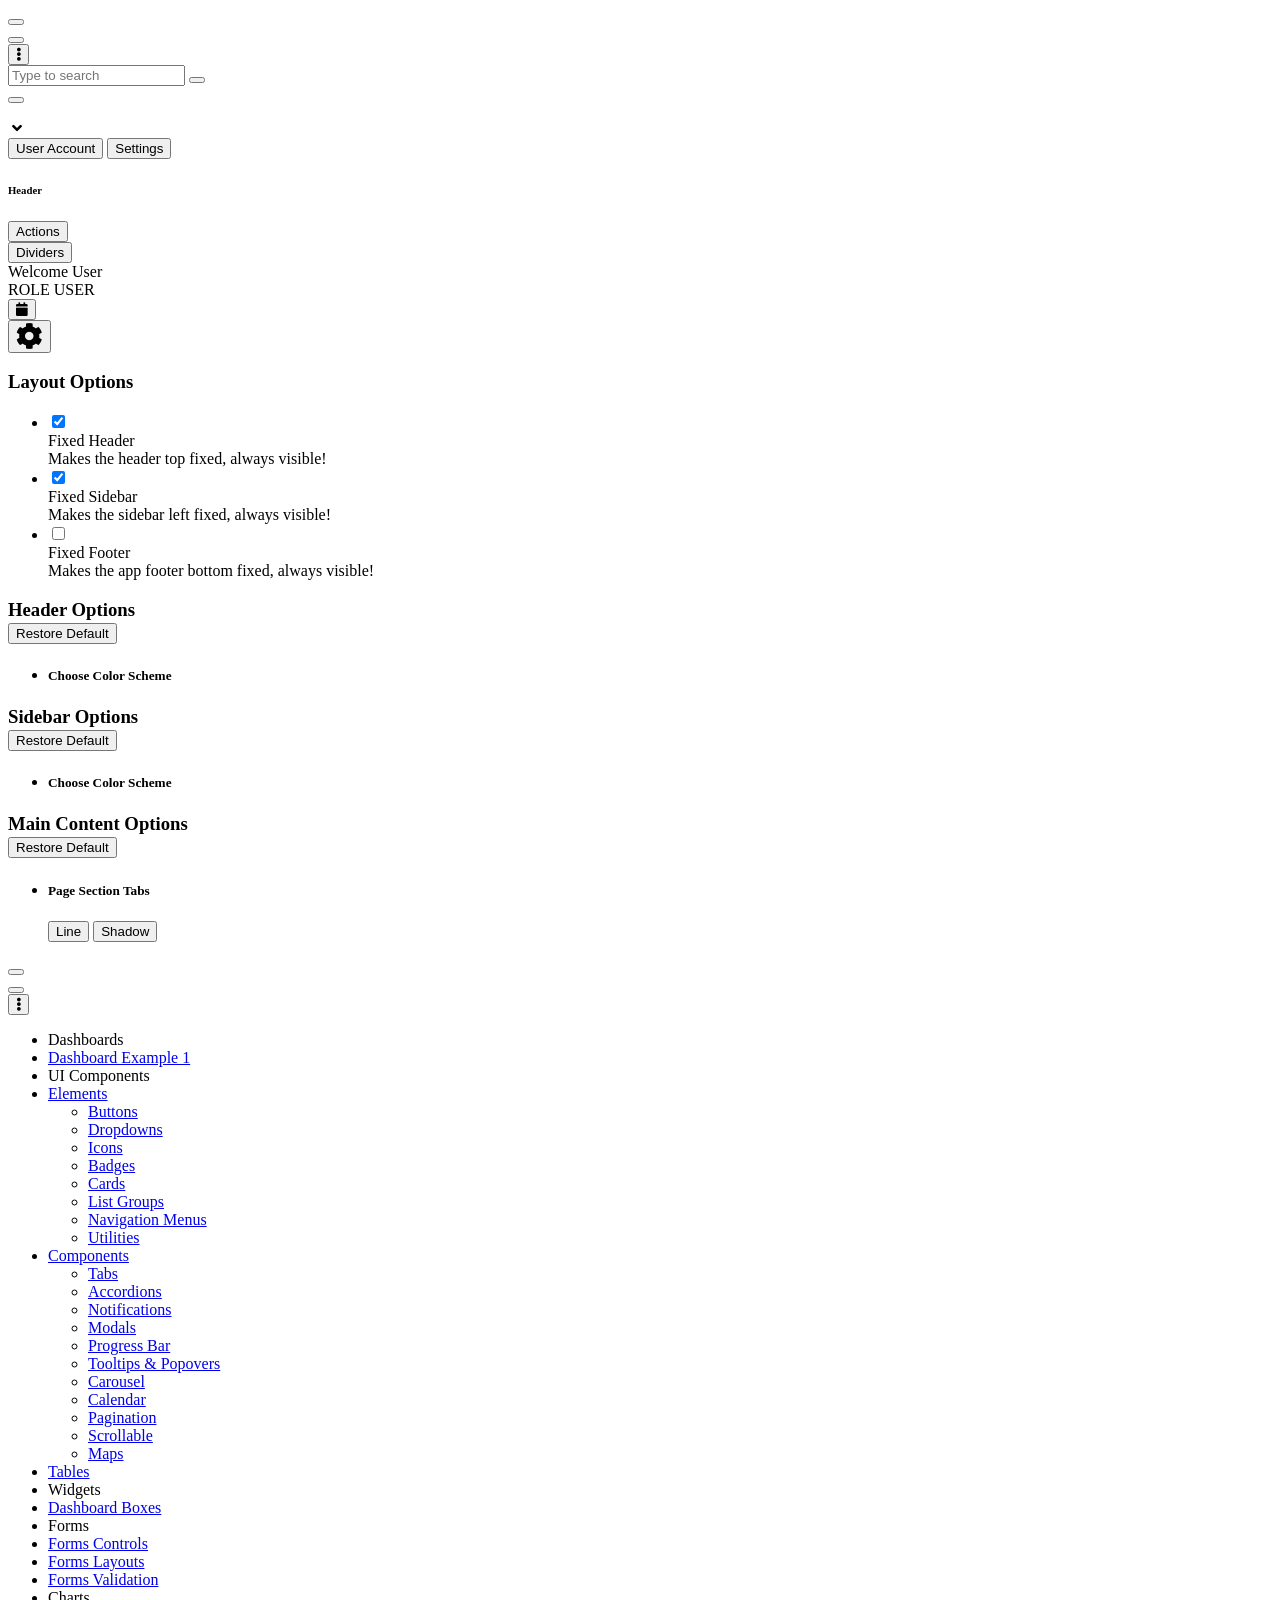
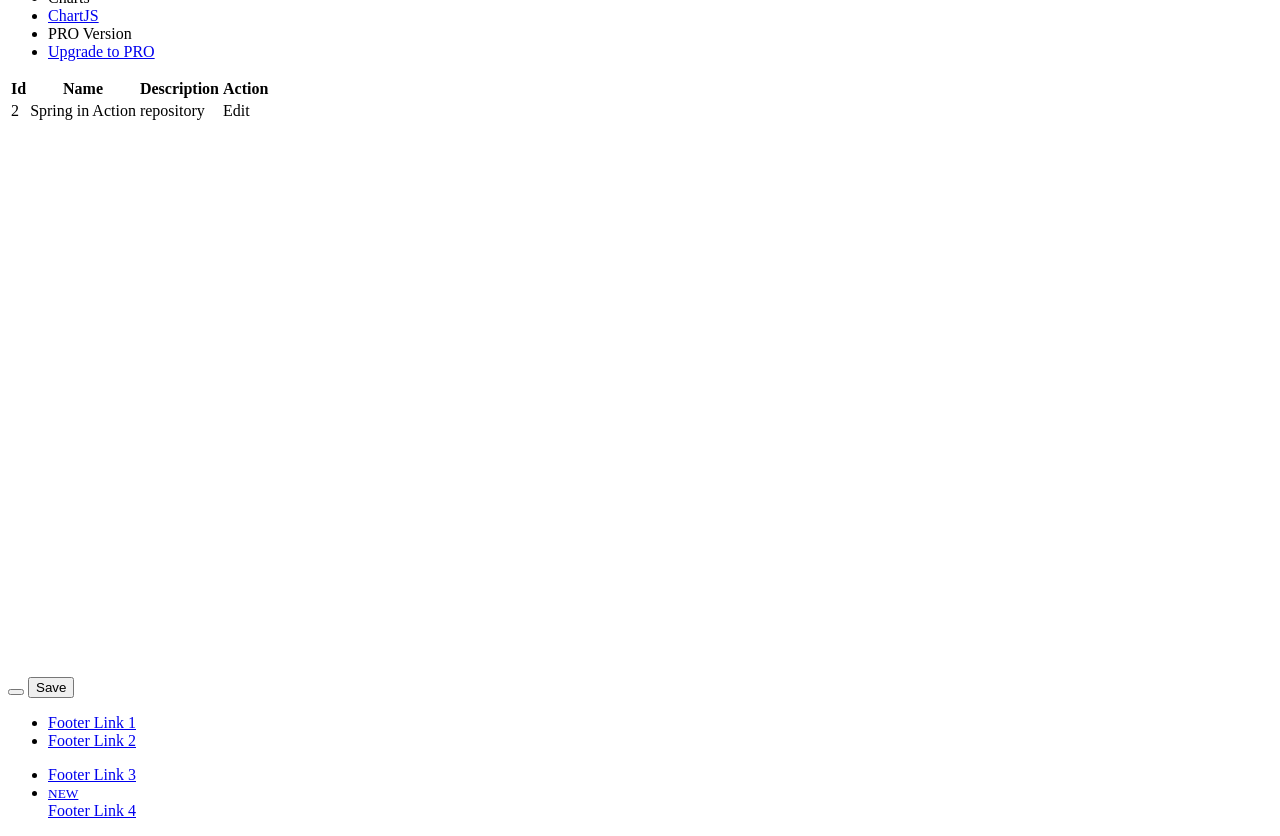
==== Projects/SpringBoot/githubAnalytics/index.html @ 5774537b "Master content refactor" ====
<!doctype html>
<html xmlns="http://www.w3.org/1999/xhtml"
      xmlns:th="http://www.thymeleaf.org"
      xmlns:sec="http://www.thymeleaf.org/thymeleaf-extras-springsecurity3"
      xmlns:layout="http://www.ultraq.net.nz/thymeleaf/layout">

<head>
    <meta charset="utf-8">
    <meta http-equiv="X-UA-Compatible" content="IE=edge">
    <meta http-equiv="Content-Language" content="en">
    <meta http-equiv="Content-Type" content="text/html; charset=utf-8"/>
    <title>Analytics Dashboard - This is an example dashboard created using build-in elements and components.</title>
    <meta name="viewport" content="width=device-width, initial-scale=1, maximum-scale=1, user-scalable=no, shrink-to-fit=no" />
    <meta name="description" content="This is an example dashboard created using build-in elements and components.">
    <meta name="msapplication-tap-highlight" content="no">
    <link rel="stylesheet" type="text/css" th:href="@{/webjars/bootstrap/3.3.7/css/bootstrap.min.css}" />
    <link href="https://cdnjs.cloudflare.com/ajax/libs/font-awesome/5.11.2/css/all.css" rel="stylesheet" type="text/css" />
    <!--
    =========================================================
    * ArchitectUI HTML Theme Dashboard - v1.0.0
    =========================================================
    * Product Page: https://dashboardpack.com
    * Copyright 2019 DashboardPack (https://dashboardpack.com)
    * Licensed under MIT (https://github.com/DashboardPack/architectui-html-theme-free/blob/master/LICENSE)
    =========================================================
    * The above copyright notice and this permission notice shall be included in all copies or substantial portions of the Software.
    -->
<link rel="stylesheet" href="../static/assets/css/main.css"
      th:href="@{/assets/css/main.css}" />
<body>
    <div class="app-container app-theme-white body-tabs-shadow fixed-sidebar fixed-header">
        <div class="app-header header-shadow">
            <div class="app-header__logo">
                <div class="logo-src"></div>
                <div class="header__pane ml-auto">
                    <div>
                        <button type="button" class="hamburger close-sidebar-btn hamburger--elastic" data-class="closed-sidebar">
                            <span class="hamburger-box">
                                <span class="hamburger-inner"></span>
                            </span>
                        </button>
                    </div>
                </div>
            </div>
            <div class="app-header__mobile-menu">
                <div>
                    <button type="button" class="hamburger hamburger--elastic mobile-toggle-nav">
                        <span class="hamburger-box">
                            <span class="hamburger-inner"></span>
                        </span>
                    </button>
                </div>
            </div>
            <div class="app-header__menu">
                <span>
                    <button type="button" class="btn-icon btn-icon-only btn btn-primary btn-sm mobile-toggle-header-nav">
                        <span class="btn-icon-wrapper">
                            <i class="fa fa-ellipsis-v fa-w-6"></i>
                        </span>
                    </button>
                </span>
            </div>
            <div class="app-header__content">
                <div class="app-header-left">
                    <div class="search-wrapper">
                        <div class="input-holder">
                            <input type="text" class="search-input" placeholder="Type to search">
                            <button class="search-icon"><span></span></button>
                        </div>
                        <button class="close"></button>
                    </div>
                    <p>

<!--                        Welcome <span sec:authentication="principal.username"></span>-->
                    </p>
                     </div>
                <div class="app-header-right">
                    <div class="header-btn-lg pr-0">
                        <div class="widget-content p-0">
                            <div class="widget-content-wrapper">
                                <div class="widget-content-left">
                                    <div class="btn-group">
                                        <a data-toggle="dropdown" aria-haspopup="true" aria-expanded="false" class="p-0 btn">
                                            <img width="42" class="rounded-circle" src="assets/images/avatars/1.jpg" alt="">
                                            <i class="fa fa-angle-down ml-2 opacity-8"></i>
                                        </a>
                                        <div tabindex="-1" role="menu" aria-hidden="true" class="dropdown-menu dropdown-menu-right">
                                            <button type="button" tabindex="0" class="dropdown-item">User Account</button>
                                            <button type="button" tabindex="0" class="dropdown-item">Settings</button>
                                            <h6 tabindex="-1" class="dropdown-header">Header</h6>
                                            <button type="button" tabindex="0" class="dropdown-item">Actions</button>
                                            <div tabindex="-1" class="dropdown-divider"></div>
                                            <button type="button" tabindex="0" class="dropdown-item">Dividers</button>
                                        </div>
                                    </div>
                                </div>
                                <div class="widget-content-left  ml-3 header-user-info">
                                    <div class="widget-heading">
                                        Welcome <span th:text="${gituser}">User</span>
                                    </div>
                                    <div class="widget-subheading">
                                        ROLE USER
                                    </div>
                                </div>
                                <div class="widget-content-right header-user-info ml-3">
                                    <button type="button" class="btn-shadow p-1 btn btn-primary btn-sm show-toastr-example">
                                        <i class="fa text-white fa-calendar pr-1 pl-1"></i>
                                    </button>
                                </div>
                            </div>
                        </div>
                    </div>        </div>
            </div>
        </div>        <div class="ui-theme-settings">
            <button type="button" id="TooltipDemo" class="btn-open-options btn btn-warning">
                <i class="fa fa-cog fa-w-16 fa-spin fa-2x"></i>
            </button>
            <div class="theme-settings__inner">
                <div class="scrollbar-container">
                    <div class="theme-settings__options-wrapper">
                        <h3 class="themeoptions-heading">Layout Options
                        </h3>
                        <div class="p-3">
                            <ul class="list-group">
                                <li class="list-group-item">
                                    <div class="widget-content p-0">
                                        <div class="widget-content-wrapper">
                                            <div class="widget-content-left mr-3">
                                                <div class="switch has-switch switch-container-class" data-class="fixed-header">
                                                    <div class="switch-animate switch-on">
                                                        <input type="checkbox" checked data-toggle="toggle" data-onstyle="success">
                                                    </div>
                                                </div>
                                            </div>
                                            <div class="widget-content-left">
                                                <div class="widget-heading">Fixed Header
                                                </div>
                                                <div class="widget-subheading">Makes the header top fixed, always visible!
                                                </div>
                                            </div>
                                        </div>
                                    </div>
                                </li>
                                <li class="list-group-item">
                                    <div class="widget-content p-0">
                                        <div class="widget-content-wrapper">
                                            <div class="widget-content-left mr-3">
                                                <div class="switch has-switch switch-container-class" data-class="fixed-sidebar">
                                                    <div class="switch-animate switch-on">
                                                        <input type="checkbox" checked data-toggle="toggle" data-onstyle="success">
                                                    </div>
                                                </div>
                                            </div>
                                            <div class="widget-content-left">
                                                <div class="widget-heading">Fixed Sidebar
                                                </div>
                                                <div class="widget-subheading">Makes the sidebar left fixed, always visible!
                                                </div>
                                            </div>
                                        </div>
                                    </div>
                                </li>
                                <li class="list-group-item">
                                    <div class="widget-content p-0">
                                        <div class="widget-content-wrapper">
                                            <div class="widget-content-left mr-3">
                                                <div class="switch has-switch switch-container-class" data-class="fixed-footer">
                                                    <div class="switch-animate switch-off">
                                                        <input type="checkbox" data-toggle="toggle" data-onstyle="success">
                                                    </div>
                                                </div>
                                            </div>
                                            <div class="widget-content-left">
                                                <div class="widget-heading">Fixed Footer
                                                </div>
                                                <div class="widget-subheading">Makes the app footer bottom fixed, always visible!
                                                </div>
                                            </div>
                                        </div>
                                    </div>
                                </li>
                            </ul>
                        </div>
                        <h3 class="themeoptions-heading">
                            <div>
                                Header Options
                            </div>
                            <button type="button" class="btn-pill btn-shadow btn-wide ml-auto btn btn-focus btn-sm switch-header-cs-class" data-class="">
                                Restore Default
                            </button>
                        </h3>
                        <div class="p-3">
                            <ul class="list-group">
                                <li class="list-group-item">
                                    <h5 class="pb-2">Choose Color Scheme
                                    </h5>
                                    <div class="theme-settings-swatches">
                                        <div class="swatch-holder bg-primary switch-header-cs-class" data-class="bg-primary header-text-light">
                                        </div>
                                        <div class="swatch-holder bg-secondary switch-header-cs-class" data-class="bg-secondary header-text-light">
                                        </div>
                                        <div class="swatch-holder bg-success switch-header-cs-class" data-class="bg-success header-text-dark">
                                        </div>
                                        <div class="swatch-holder bg-info switch-header-cs-class" data-class="bg-info header-text-dark">
                                        </div>
                                        <div class="swatch-holder bg-warning switch-header-cs-class" data-class="bg-warning header-text-dark">
                                        </div>
                                        <div class="swatch-holder bg-danger switch-header-cs-class" data-class="bg-danger header-text-light">
                                        </div>
                                        <div class="swatch-holder bg-light switch-header-cs-class" data-class="bg-light header-text-dark">
                                        </div>
                                        <div class="swatch-holder bg-dark switch-header-cs-class" data-class="bg-dark header-text-light">
                                        </div>
                                        <div class="swatch-holder bg-focus switch-header-cs-class" data-class="bg-focus header-text-light">
                                        </div>
                                        <div class="swatch-holder bg-alternate switch-header-cs-class" data-class="bg-alternate header-text-light">
                                        </div>
                                        <div class="divider">
                                        </div>
                                        <div class="swatch-holder bg-vicious-stance switch-header-cs-class" data-class="bg-vicious-stance header-text-light">
                                        </div>
                                        <div class="swatch-holder bg-midnight-bloom switch-header-cs-class" data-class="bg-midnight-bloom header-text-light">
                                        </div>
                                        <div class="swatch-holder bg-night-sky switch-header-cs-class" data-class="bg-night-sky header-text-light">
                                        </div>
                                        <div class="swatch-holder bg-slick-carbon switch-header-cs-class" data-class="bg-slick-carbon header-text-light">
                                        </div>
                                        <div class="swatch-holder bg-asteroid switch-header-cs-class" data-class="bg-asteroid header-text-light">
                                        </div>
                                        <div class="swatch-holder bg-royal switch-header-cs-class" data-class="bg-royal header-text-light">
                                        </div>
                                        <div class="swatch-holder bg-warm-flame switch-header-cs-class" data-class="bg-warm-flame header-text-dark">
                                        </div>
                                        <div class="swatch-holder bg-night-fade switch-header-cs-class" data-class="bg-night-fade header-text-dark">
                                        </div>
                                        <div class="swatch-holder bg-sunny-morning switch-header-cs-class" data-class="bg-sunny-morning header-text-dark">
                                        </div>
                                        <div class="swatch-holder bg-tempting-azure switch-header-cs-class" data-class="bg-tempting-azure header-text-dark">
                                        </div>
                                        <div class="swatch-holder bg-amy-crisp switch-header-cs-class" data-class="bg-amy-crisp header-text-dark">
                                        </div>
                                        <div class="swatch-holder bg-heavy-rain switch-header-cs-class" data-class="bg-heavy-rain header-text-dark">
                                        </div>
                                        <div class="swatch-holder bg-mean-fruit switch-header-cs-class" data-class="bg-mean-fruit header-text-dark">
                                        </div>
                                        <div class="swatch-holder bg-malibu-beach switch-header-cs-class" data-class="bg-malibu-beach header-text-light">
                                        </div>
                                        <div class="swatch-holder bg-deep-blue switch-header-cs-class" data-class="bg-deep-blue header-text-dark">
                                        </div>
                                        <div class="swatch-holder bg-ripe-malin switch-header-cs-class" data-class="bg-ripe-malin header-text-light">
                                        </div>
                                        <div class="swatch-holder bg-arielle-smile switch-header-cs-class" data-class="bg-arielle-smile header-text-light">
                                        </div>
                                        <div class="swatch-holder bg-plum-plate switch-header-cs-class" data-class="bg-plum-plate header-text-light">
                                        </div>
                                        <div class="swatch-holder bg-happy-fisher switch-header-cs-class" data-class="bg-happy-fisher header-text-dark">
                                        </div>
                                        <div class="swatch-holder bg-happy-itmeo switch-header-cs-class" data-class="bg-happy-itmeo header-text-light">
                                        </div>
                                        <div class="swatch-holder bg-mixed-hopes switch-header-cs-class" data-class="bg-mixed-hopes header-text-light">
                                        </div>
                                        <div class="swatch-holder bg-strong-bliss switch-header-cs-class" data-class="bg-strong-bliss header-text-light">
                                        </div>
                                        <div class="swatch-holder bg-grow-early switch-header-cs-class" data-class="bg-grow-early header-text-light">
                                        </div>
                                        <div class="swatch-holder bg-love-kiss switch-header-cs-class" data-class="bg-love-kiss header-text-light">
                                        </div>
                                        <div class="swatch-holder bg-premium-dark switch-header-cs-class" data-class="bg-premium-dark header-text-light">
                                        </div>
                                        <div class="swatch-holder bg-happy-green switch-header-cs-class" data-class="bg-happy-green header-text-light">
                                        </div>
                                    </div>
                                </li>
                            </ul>
                        </div>
                        <h3 class="themeoptions-heading">
                            <div>Sidebar Options</div>
                            <button type="button" class="btn-pill btn-shadow btn-wide ml-auto btn btn-focus btn-sm switch-sidebar-cs-class" data-class="">
                                Restore Default
                            </button>
                        </h3>
                        <div class="p-3">
                            <ul class="list-group">
                                <li class="list-group-item">
                                    <h5 class="pb-2">Choose Color Scheme
                                    </h5>
                                    <div class="theme-settings-swatches">
                                        <div class="swatch-holder bg-primary switch-sidebar-cs-class" data-class="bg-primary sidebar-text-light">
                                        </div>
                                        <div class="swatch-holder bg-secondary switch-sidebar-cs-class" data-class="bg-secondary sidebar-text-light">
                                        </div>
                                        <div class="swatch-holder bg-success switch-sidebar-cs-class" data-class="bg-success sidebar-text-dark">
                                        </div>
                                        <div class="swatch-holder bg-info switch-sidebar-cs-class" data-class="bg-info sidebar-text-dark">
                                        </div>
                                        <div class="swatch-holder bg-warning switch-sidebar-cs-class" data-class="bg-warning sidebar-text-dark">
                                        </div>
                                        <div class="swatch-holder bg-danger switch-sidebar-cs-class" data-class="bg-danger sidebar-text-light">
                                        </div>
                                        <div class="swatch-holder bg-light switch-sidebar-cs-class" data-class="bg-light sidebar-text-dark">
                                        </div>
                                        <div class="swatch-holder bg-dark switch-sidebar-cs-class" data-class="bg-dark sidebar-text-light">
                                        </div>
                                        <div class="swatch-holder bg-focus switch-sidebar-cs-class" data-class="bg-focus sidebar-text-light">
                                        </div>
                                        <div class="swatch-holder bg-alternate switch-sidebar-cs-class" data-class="bg-alternate sidebar-text-light">
                                        </div>
                                        <div class="divider">
                                        </div>
                                        <div class="swatch-holder bg-vicious-stance switch-sidebar-cs-class" data-class="bg-vicious-stance sidebar-text-light">
                                        </div>
                                        <div class="swatch-holder bg-midnight-bloom switch-sidebar-cs-class" data-class="bg-midnight-bloom sidebar-text-light">
                                        </div>
                                        <div class="swatch-holder bg-night-sky switch-sidebar-cs-class" data-class="bg-night-sky sidebar-text-light">
                                        </div>
                                        <div class="swatch-holder bg-slick-carbon switch-sidebar-cs-class" data-class="bg-slick-carbon sidebar-text-light">
                                        </div>
                                        <div class="swatch-holder bg-asteroid switch-sidebar-cs-class" data-class="bg-asteroid sidebar-text-light">
                                        </div>
                                        <div class="swatch-holder bg-royal switch-sidebar-cs-class" data-class="bg-royal sidebar-text-light">
                                        </div>
                                        <div class="swatch-holder bg-warm-flame switch-sidebar-cs-class" data-class="bg-warm-flame sidebar-text-dark">
                                        </div>
                                        <div class="swatch-holder bg-night-fade switch-sidebar-cs-class" data-class="bg-night-fade sidebar-text-dark">
                                        </div>
                                        <div class="swatch-holder bg-sunny-morning switch-sidebar-cs-class" data-class="bg-sunny-morning sidebar-text-dark">
                                        </div>
                                        <div class="swatch-holder bg-tempting-azure switch-sidebar-cs-class" data-class="bg-tempting-azure sidebar-text-dark">
                                        </div>
                                        <div class="swatch-holder bg-amy-crisp switch-sidebar-cs-class" data-class="bg-amy-crisp sidebar-text-dark">
                                        </div>
                                        <div class="swatch-holder bg-heavy-rain switch-sidebar-cs-class" data-class="bg-heavy-rain sidebar-text-dark">
                                        </div>
                                        <div class="swatch-holder bg-mean-fruit switch-sidebar-cs-class" data-class="bg-mean-fruit sidebar-text-dark">
                                        </div>
                                        <div class="swatch-holder bg-malibu-beach switch-sidebar-cs-class" data-class="bg-malibu-beach sidebar-text-light">
                                        </div>
                                        <div class="swatch-holder bg-deep-blue switch-sidebar-cs-class" data-class="bg-deep-blue sidebar-text-dark">
                                        </div>
                                        <div class="swatch-holder bg-ripe-malin switch-sidebar-cs-class" data-class="bg-ripe-malin sidebar-text-light">
                                        </div>
                                        <div class="swatch-holder bg-arielle-smile switch-sidebar-cs-class" data-class="bg-arielle-smile sidebar-text-light">
                                        </div>
                                        <div class="swatch-holder bg-plum-plate switch-sidebar-cs-class" data-class="bg-plum-plate sidebar-text-light">
                                        </div>
                                        <div class="swatch-holder bg-happy-fisher switch-sidebar-cs-class" data-class="bg-happy-fisher sidebar-text-dark">
                                        </div>
                                        <div class="swatch-holder bg-happy-itmeo switch-sidebar-cs-class" data-class="bg-happy-itmeo sidebar-text-light">
                                        </div>
                                        <div class="swatch-holder bg-mixed-hopes switch-sidebar-cs-class" data-class="bg-mixed-hopes sidebar-text-light">
                                        </div>
                                        <div class="swatch-holder bg-strong-bliss switch-sidebar-cs-class" data-class="bg-strong-bliss sidebar-text-light">
                                        </div>
                                        <div class="swatch-holder bg-grow-early switch-sidebar-cs-class" data-class="bg-grow-early sidebar-text-light">
                                        </div>
                                        <div class="swatch-holder bg-love-kiss switch-sidebar-cs-class" data-class="bg-love-kiss sidebar-text-light">
                                        </div>
                                        <div class="swatch-holder bg-premium-dark switch-sidebar-cs-class" data-class="bg-premium-dark sidebar-text-light">
                                        </div>
                                        <div class="swatch-holder bg-happy-green switch-sidebar-cs-class" data-class="bg-happy-green sidebar-text-light">
                                        </div>
                                    </div>
                                </li>
                            </ul>
                        </div>
                        <h3 class="themeoptions-heading">
                            <div>Main Content Options</div>
                            <button type="button" class="btn-pill btn-shadow btn-wide ml-auto active btn btn-focus btn-sm">Restore Default
                            </button>
                        </h3>
                        <div class="p-3">
                            <ul class="list-group">
                                <li class="list-group-item">
                                    <h5 class="pb-2">Page Section Tabs
                                    </h5>
                                    <div class="theme-settings-swatches">
                                        <div role="group" class="mt-2 btn-group">
                                            <button type="button" class="btn-wide btn-shadow btn-primary btn btn-secondary switch-theme-class" data-class="body-tabs-line">
                                                Line
                                            </button>
                                            <button type="button" class="btn-wide btn-shadow btn-primary active btn btn-secondary switch-theme-class" data-class="body-tabs-shadow">
                                                Shadow
                                            </button>
                                        </div>
                                    </div>
                                </li>
                            </ul>
                        </div>
                    </div>
                </div>
            </div>
        </div>

        <div class="app-main">
                <div class="app-sidebar sidebar-shadow">
                    <div class="app-header__logo">
                        <div class="logo-src"></div>
                        <div class="header__pane ml-auto">
                            <div>
                                <button type="button" class="hamburger close-sidebar-btn hamburger--elastic" data-class="closed-sidebar">
                                    <span class="hamburger-box">
                                        <span class="hamburger-inner"></span>
                                    </span>
                                </button>
                            </div>
                        </div>
                    </div>
                    <div class="app-header__mobile-menu">
                        <div>
                            <button type="button" class="hamburger hamburger--elastic mobile-toggle-nav">
                                <span class="hamburger-box">
                                    <span class="hamburger-inner"></span>
                                </span>
                            </button>
                        </div>
                    </div>
                    <div class="app-header__menu">
                        <span>
                            <button type="button" class="btn-icon btn-icon-only btn btn-primary btn-sm mobile-toggle-header-nav">
                                <span class="btn-icon-wrapper">
                                    <i class="fa fa-ellipsis-v fa-w-6"></i>
                                </span>
                            </button>
                        </span>
                    </div>    <div class="scrollbar-sidebar">
                        <div class="app-sidebar__inner">
                            <ul class="vertical-nav-menu">
                                <li class="app-sidebar__heading">Dashboards</li>
                                <li>
                                    <a href="index.html" class="mm-active">
                                        <i class="metismenu-icon pe-7s-rocket"></i>
                                        Dashboard Example 1
                                    </a>
                                </li>
                                <li class="app-sidebar__heading">UI Components</li>
                                <li>
                                    <a href="#">
                                        <i class="metismenu-icon pe-7s-diamond"></i>
                                        Elements
                                        <i class="metismenu-state-icon pe-7s-angle-down caret-left"></i>
                                    </a>
                                    <ul>
                                        <li>
                                            <a href="elements-buttons-standard.html">
                                                <i class="metismenu-icon"></i>
                                                Buttons
                                            </a>
                                        </li>
                                        <li>
                                            <a href="elements-dropdowns.html">
                                                <i class="metismenu-icon">
                                                </i>Dropdowns
                                            </a>
                                        </li>
                                        <li>
                                            <a href="elements-icons.html">
                                                <i class="metismenu-icon">
                                                </i>Icons
                                            </a>
                                        </li>
                                        <li>
                                            <a href="elements-badges-labels.html">
                                                <i class="metismenu-icon">
                                                </i>Badges
                                            </a>
                                        </li>
                                        <li>
                                            <a href="elements-cards.html">
                                                <i class="metismenu-icon">
                                                </i>Cards
                                            </a>
                                        </li>
                                        <li>
                                            <a href="elements-list-group.html">
                                                <i class="metismenu-icon">
                                                </i>List Groups
                                            </a>
                                        </li>
                                        <li>
                                            <a href="elements-navigation.html">
                                                <i class="metismenu-icon">
                                                </i>Navigation Menus
                                            </a>
                                        </li>
                                        <li>
                                            <a href="elements-utilities.html">
                                                <i class="metismenu-icon">
                                                </i>Utilities
                                            </a>
                                        </li>
                                    </ul>
                                </li>
                                <li>
                                    <a href="#">
                                        <i class="metismenu-icon pe-7s-car"></i>
                                        Components
                                        <i class="metismenu-state-icon pe-7s-angle-down caret-left"></i>
                                    </a>
                                    <ul>
                                        <li>
                                            <a href="components-tabs.html">
                                                <i class="metismenu-icon">
                                                </i>Tabs
                                            </a>
                                        </li>
                                        <li>
                                            <a href="components-accordions.html">
                                                <i class="metismenu-icon">
                                                </i>Accordions
                                            </a>
                                        </li>
                                        <li>
                                            <a href="components-notifications.html">
                                                <i class="metismenu-icon">
                                                </i>Notifications
                                            </a>
                                        </li>
                                        <li>
                                            <a href="components-modals.html">
                                                <i class="metismenu-icon">
                                                </i>Modals
                                            </a>
                                        </li>
                                        <li>
                                            <a href="components-progress-bar.html">
                                                <i class="metismenu-icon">
                                                </i>Progress Bar
                                            </a>
                                        </li>
                                        <li>
                                            <a href="components-tooltips-popovers.html">
                                                <i class="metismenu-icon">
                                                </i>Tooltips &amp; Popovers
                                            </a>
                                        </li>
                                        <li>
                                            <a href="components-carousel.html">
                                                <i class="metismenu-icon">
                                                </i>Carousel
                                            </a>
                                        </li>
                                        <li>
                                            <a href="components-calendar.html">
                                                <i class="metismenu-icon">
                                                </i>Calendar
                                            </a>
                                        </li>
                                        <li>
                                            <a href="components-pagination.html">
                                                <i class="metismenu-icon">
                                                </i>Pagination
                                            </a>
                                        </li>
                                        <li>
                                            <a href="components-scrollable-elements.html">
                                                <i class="metismenu-icon">
                                                </i>Scrollable
                                            </a>
                                        </li>
                                        <li>
                                            <a href="components-maps.html">
                                                <i class="metismenu-icon">
                                                </i>Maps
                                            </a>
                                        </li>
                                    </ul>
                                </li>
                                <li  >
                                    <a href="tables-regular.html">
                                        <i class="metismenu-icon pe-7s-display2"></i>
                                        Tables
                                    </a>
                                </li>
                                <li class="app-sidebar__heading">Widgets</li>
                                <li>
                                    <a href="dashboard-boxes.html">
                                        <i class="metismenu-icon pe-7s-display2"></i>
                                        Dashboard Boxes
                                    </a>
                                </li>
                                <li class="app-sidebar__heading">Forms</li>
                                <li>
                                    <a href="forms-controls.html">
                                        <i class="metismenu-icon pe-7s-mouse">
                                        </i>Forms Controls
                                    </a>
                                </li>
                                <li>
                                    <a href="forms-layouts.html">
                                        <i class="metismenu-icon pe-7s-eyedropper">
                                        </i>Forms Layouts
                                    </a>
                                </li>
                                <li>
                                    <a href="forms-validation.html">
                                        <i class="metismenu-icon pe-7s-pendrive">
                                        </i>Forms Validation
                                    </a>
                                </li>
                                <li class="app-sidebar__heading">Charts</li>
                                <li>
                                    <a href="charts-chartjs.html">
                                        <i class="metismenu-icon pe-7s-graph2">
                                        </i>ChartJS
                                    </a>
                                </li>
                                <li class="app-sidebar__heading">PRO Version</li>
                                <li>
                                    <a href="https://dashboardpack.com/theme-details/architectui-dashboard-html-pro/" target="_blank">
                                        <i class="metismenu-icon pe-7s-graph2">
                                        </i>
                                        Upgrade to PRO
                                    </a>
                                </li>
                            </ul>
                        </div>
                    </div>
                </div>
             <div class="app-main__outer">
                    <div class="app-main__inner">
                        <div class="row">
                        </div>
                        <div class="row">
                        </div>
                        <div class="row">
                            <div class="col-md-12">
                                <div class="main-card mb-3 card">
                                    <div class="table-responsive" style="height: 600px;overflow: scroll;">
                                        <table class="align-middle mb-0 table table-borderless table-striped table-hover">

                                            <tr>
                                                <th class="text-center">Id</th>
                                                <th class="text-center">Name</th>
                                                <th class="text-center">Description</th>
                                                <th class="text-center">Action</th>
                                            </tr>
                                            <tr th:each="repo: ${repolist}">
                                                <td th:text="${repo.id}">2</td>
                                                <td th:text="${repo.name}">Spring in Action</td>
                                                <td th:text="${'/repository/details/'+${repo.name}}">repository</td>
                                                <td>Edit</td>
                                            </tr>

                                            </tr>
<!--                                            </tbody>-->
                                        </table>
                                    </div>

                                    <div class="d-block text-center card-footer">
                                        <button class="mr-2 btn-icon btn-icon-only btn btn-outline-danger"><i class="pe-7s-trash btn-icon-wrapper"> </i></button>
                                        <button class="btn-wide btn btn-success">Save</button>
                                    </div>
                                </div>
                            </div>
                        </div>
                    </div>
                    <div class="app-wrapper-footer">
                        <div class="app-footer">
                            <div class="app-footer__inner">
                                <div class="app-footer-left">
                                    <ul class="nav">
                                        <li class="nav-item">
                                            <a href="javascript:void(0);" class="nav-link">
                                                Footer Link 1
                                            </a>
                                        </li>
                                        <li class="nav-item">
                                            <a href="javascript:void(0);" class="nav-link">
                                                Footer Link 2
                                            </a>
                                        </li>
                                    </ul>
                                </div>
                                <div class="app-footer-right">
                                    <ul class="nav">
                                        <li class="nav-item">
                                            <a href="javascript:void(0);" class="nav-link">
                                                Footer Link 3
                                            </a>
                                        </li>
                                        <li class="nav-item">
                                            <a href="javascript:void(0);" class="nav-link">
                                                <div class="badge badge-success mr-1 ml-0">
                                                    <small>NEW</small>
                                                </div>
                                                Footer Link 4
                                            </a>
                                        </li>
                                    </ul>
                                </div>
                            </div>
                        </div>
                    </div>    </div>
                <script src="http://maps.google.com/maps/api/js?sensor=true"></script>
             </div>
    </div>
    <script type="text/javascript" th:src="@{/webjars/jquery/3.2.1/jquery.min.js/}"></script>
    <script type="text/javascript" th:src="@{/webjars/bootstrap/3.3.7/js/bootstrap.min.js}"></script>

    <script type="text/javascript" th:src="@{/assets/scripts/main.js}" />
</body>
</html>
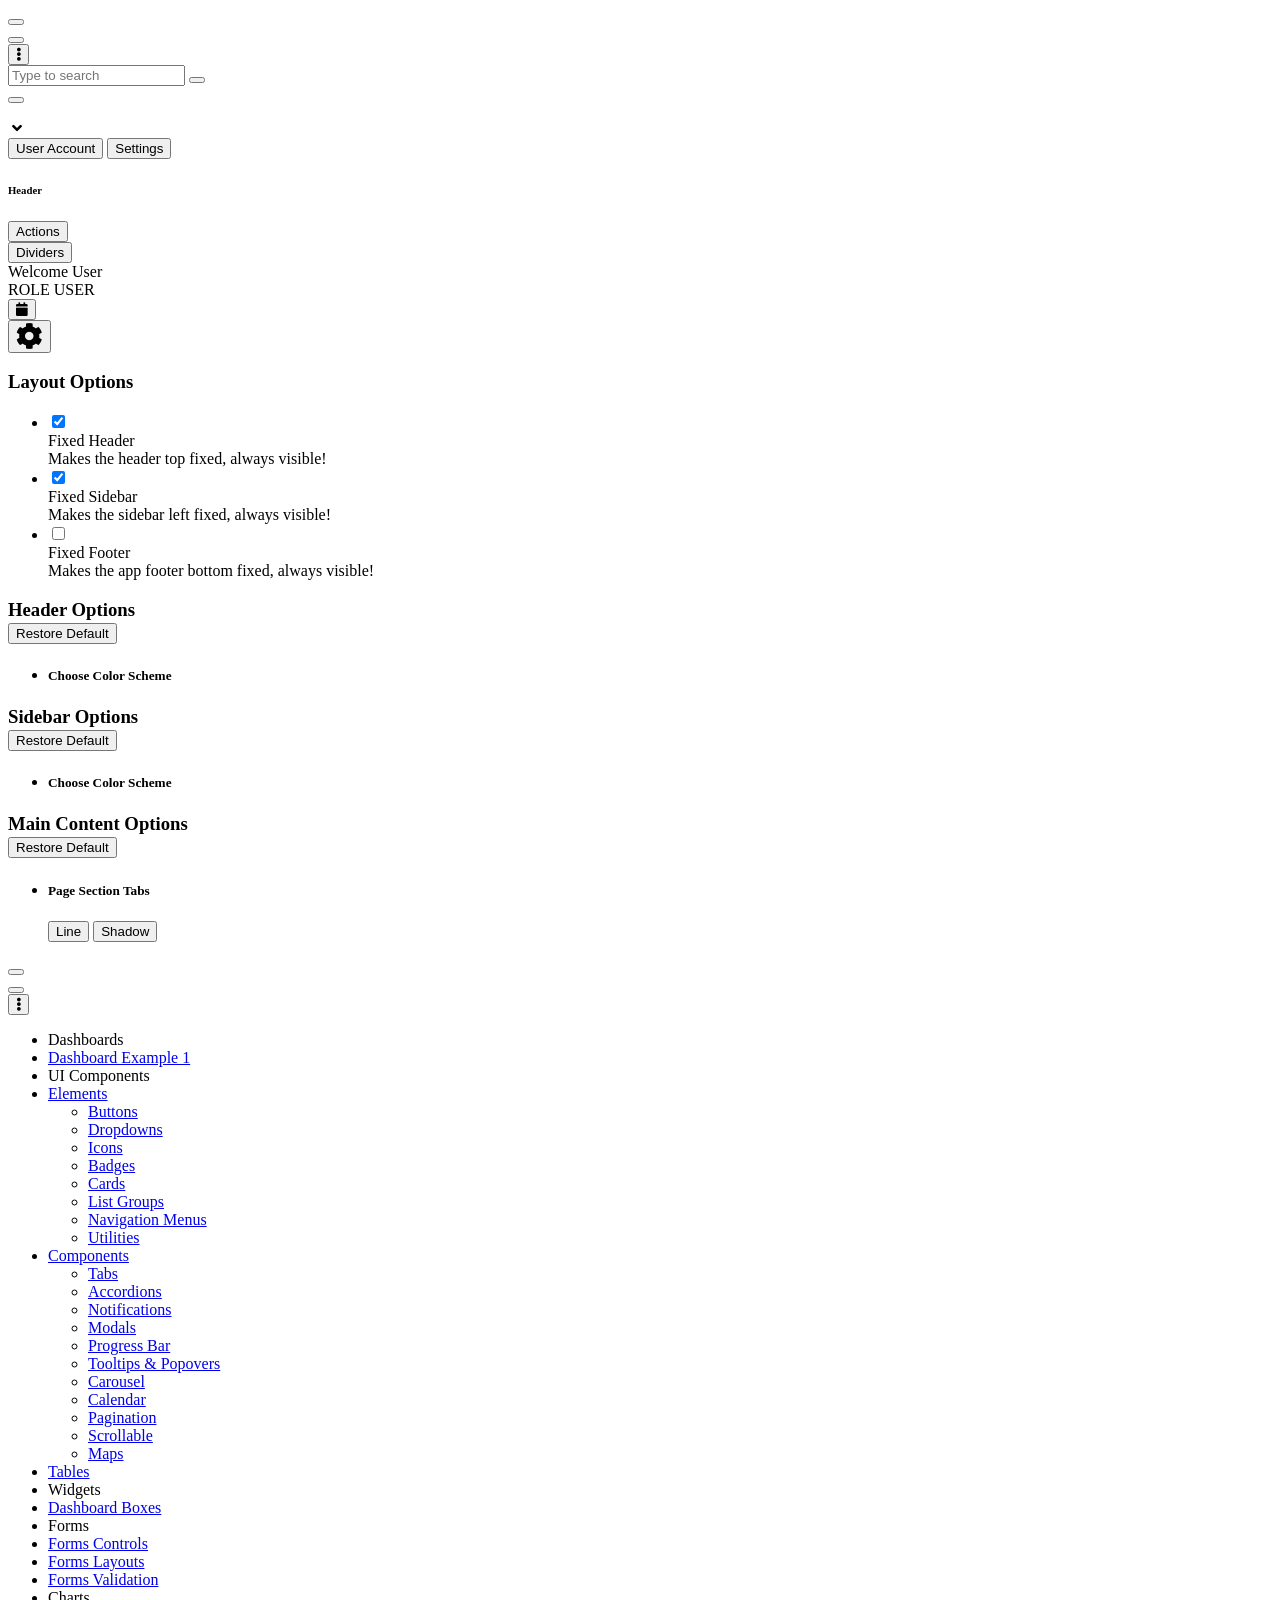
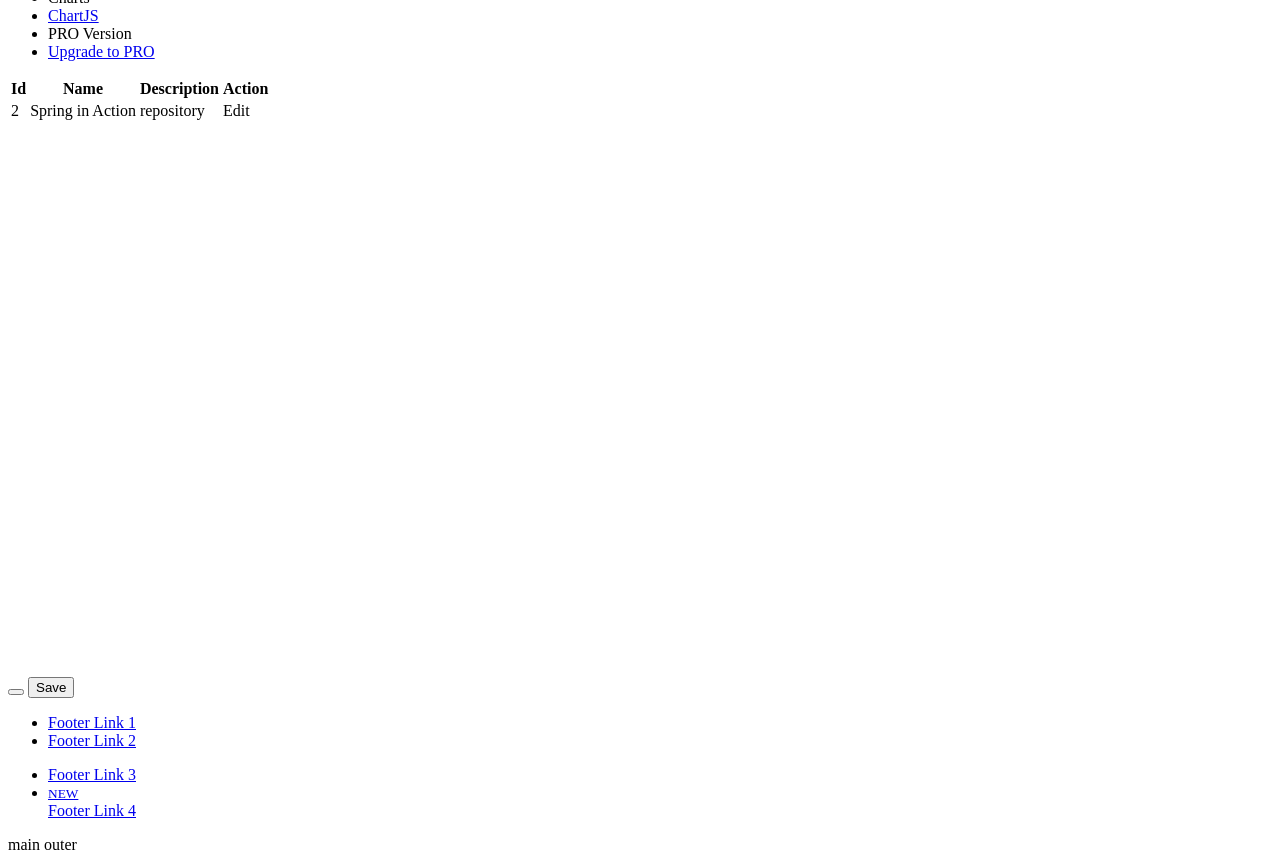
==== commit 93366d53: "Refactor the layout" ====
--- a/Projects/SpringBoot/githubAnalytics/index.html
+++ b/Projects/SpringBoot/githubAnalytics/index.html
@@ -690,7 +690,8 @@
                                 </div>
                             </div>
                         </div>
-                    </div>    </div>
+                    </div>   
+				</div>main outer
                 <script src="http://maps.google.com/maps/api/js?sensor=true"></script>
              </div>
     </div>
